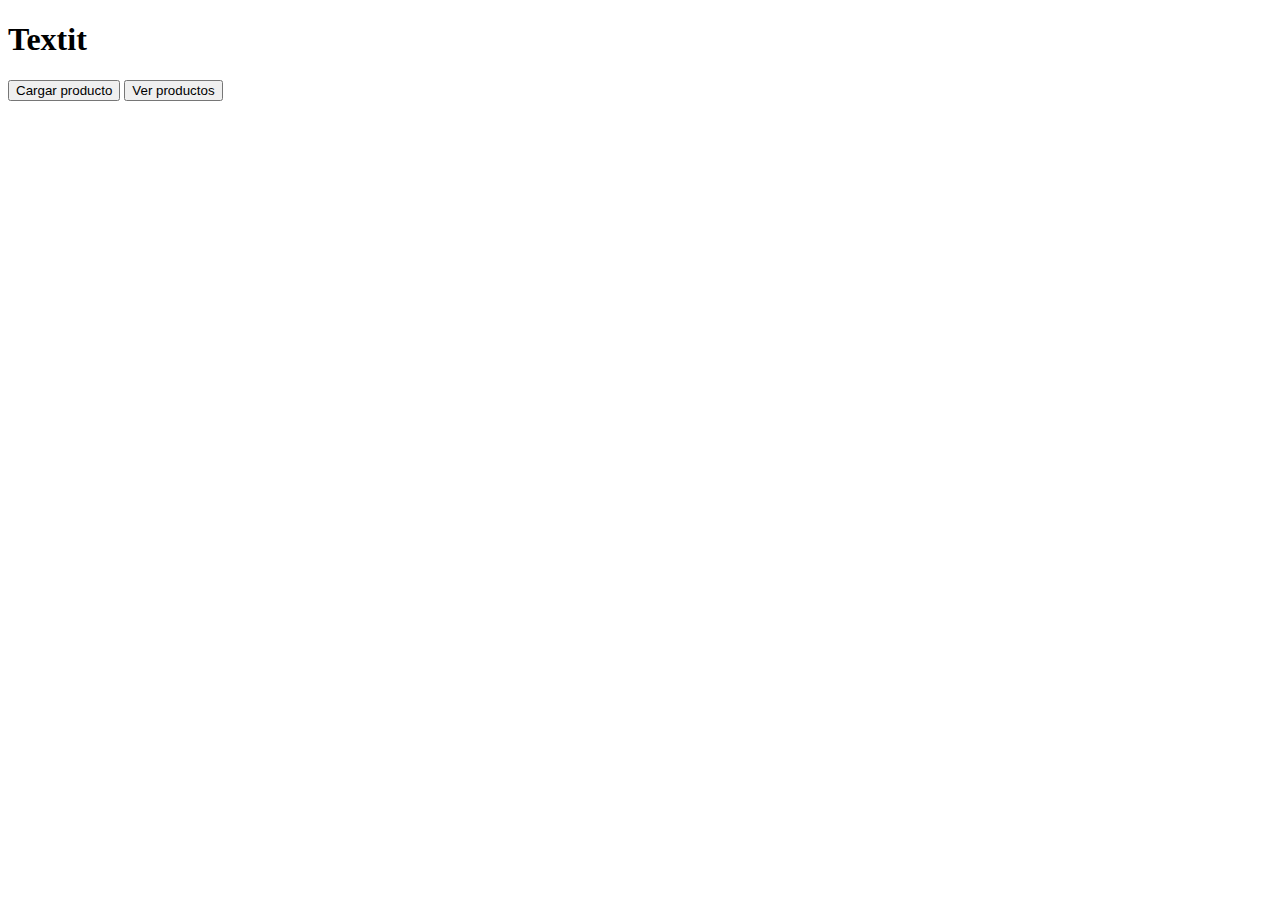
==== Parte2/index.html @ ced94f2c "el 2" ====
<!DOCTYPE html>
<html lang="en">
<head>
    <meta charset="UTF-8">
    <meta http-equiv="X-UA-Compatible" content="IE=edge">
    <meta name="viewport" content="width=device-width, initial-scale=1.0">
    <title>Ejercicio 2 - Parcial 1 - Programación I</title>
</head>
<body>
    <header> 
        <h1>Textit</h1>
    </header>
<main>

    <button onclick="cargarProducto()">Cargar producto</button>
    <button onclick="verProductos()">Ver productos</button>

</main>

</body>
</html>
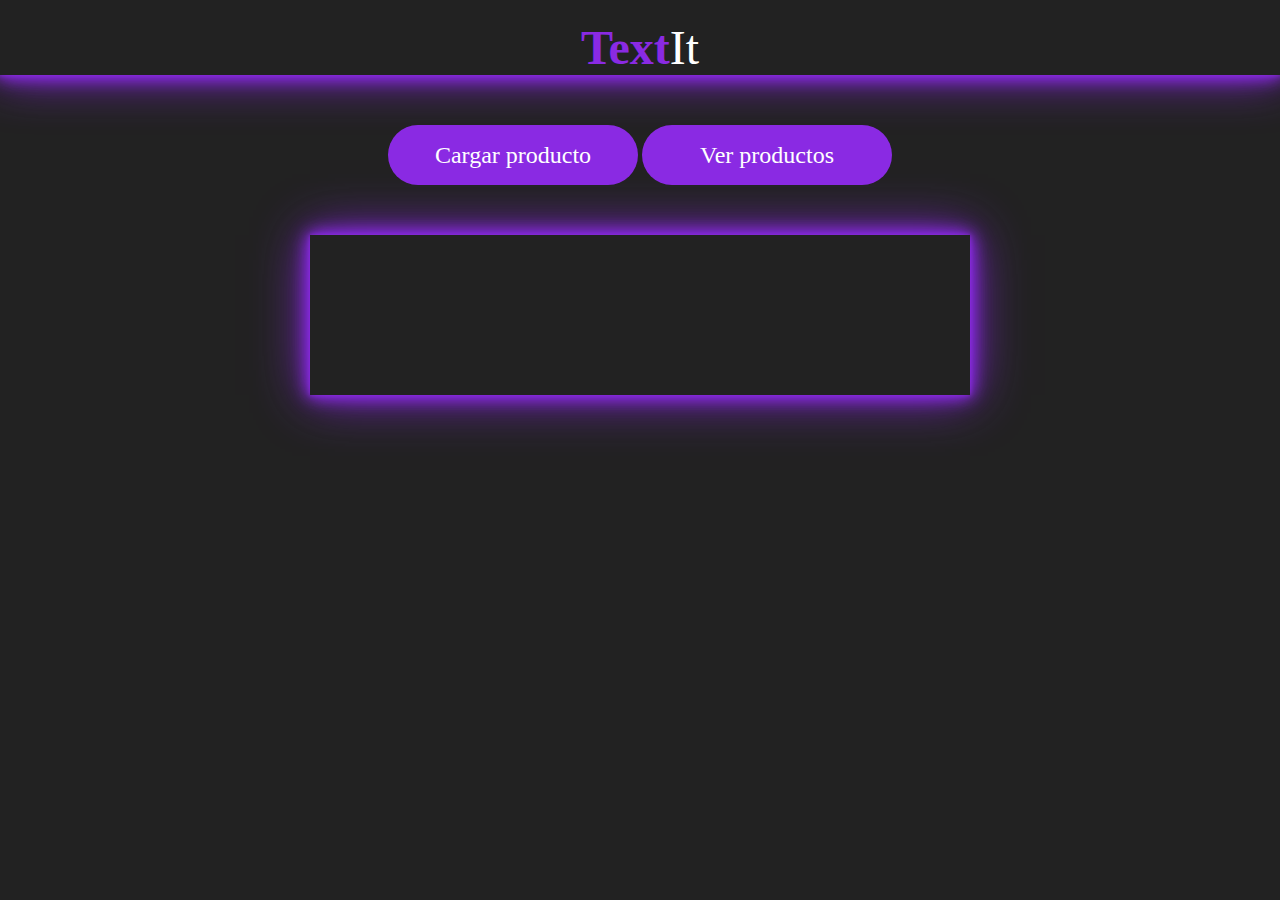
==== commit 4b4d331f: "estilos" ====
--- a/Parte2/index.html
+++ b/Parte2/index.html
@@ -5,17 +5,21 @@
     <meta http-equiv="X-UA-Compatible" content="IE=edge">
     <meta name="viewport" content="width=device-width, initial-scale=1.0">
     <title>Ejercicio 2 - Parcial 1 - Programación I</title>
+    <link rel="stylesheet" href="style.css">
 </head>
 <body>
-    <header> 
-        <h1>Textit</h1>
-    </header>
-<main>
-
-    <button onclick="cargarProducto()">Cargar producto</button>
-    <button onclick="verProductos()">Ver productos</button>
-
-</main>
-
+    <div class="container">
+        <header> 
+            <h1>Text<span class="it">It</span></h1>
+        </header>
+        <script src="js2.js"></script>
+        <div class="botones">
+            <button onclick="cargarProducto()">Cargar producto</button>
+            <button onclick="verProductos()">Ver productos</button>
+        </div>
+        <div class="info1">
+            <div id="Info"></div>
+        </div>
+    </div>
 </body>
 </html>--- a/Parte2/style.css
+++ b/Parte2/style.css
@@ -0,0 +1,82 @@
+*{
+    margin: 0;
+    padding: 0;
+    font-family: "Roboto";
+}
+h1{
+    font-size: 3rem;
+    text-align: center;
+    padding-top: 20px;
+    color: #8A2AE3;
+    font-weight: 800;
+    user-select: none;   
+    box-shadow: 0 0 5px #8A2AE3,
+    0 0 15px #8A2AE3,
+    0 0 20px #8A2AE3,
+    0 0 50px #8A2AE3; 
+}
+.botones{
+    text-align: center;
+    margin-top: 50px;
+    margin-bottom: 50px;
+}
+.botones button{
+    width: 250px;
+    height: 60px;
+    font-size: 1.5rem;
+    background: #8A2AE3;
+    color: white;
+    border-radius: 50px;
+    border: none;
+}
+.container{
+    min-height: 100vh;
+    background-color: #ffffff;
+}
+.texto{
+    text-align: justify;
+    color: rgb(255, 255, 255);
+    font-weight: 500;
+    font-size: 1.2rem;
+    list-style: none;
+    margin-top: 10px;
+}
+
+button:hover{
+    background: #8A2AE3;
+    color: #fff;
+    box-shadow: 0 0 5px #8A2AE3,
+                0 0 15px #8A2AE3,
+                0 0 20px #8A2AE3,
+                0 0 50px #8A2AE3;
+}
+.container{
+    background-color: #222222;
+}
+#Info{
+    width:500px;
+    height: auto;
+}
+#Info li span{
+    font-weight: 800;
+    font-size: 1.5rem;
+}
+.info1{
+    width: 500px;
+    height: auto;
+    margin: 0 auto;
+    display: flex;
+    box-shadow: 0 0 5px #8A2AE3,
+    0 0 15px #8A2AE3,
+    0 0 20px #8A2AE3,
+    0 0 50px #8A2AE3;
+    padding: 80px;
+}
+.it{
+    color: white;
+    font-weight: 300;
+}
+.precio{
+    color: #8A2AE3;
+    font-family: 2rem;
+}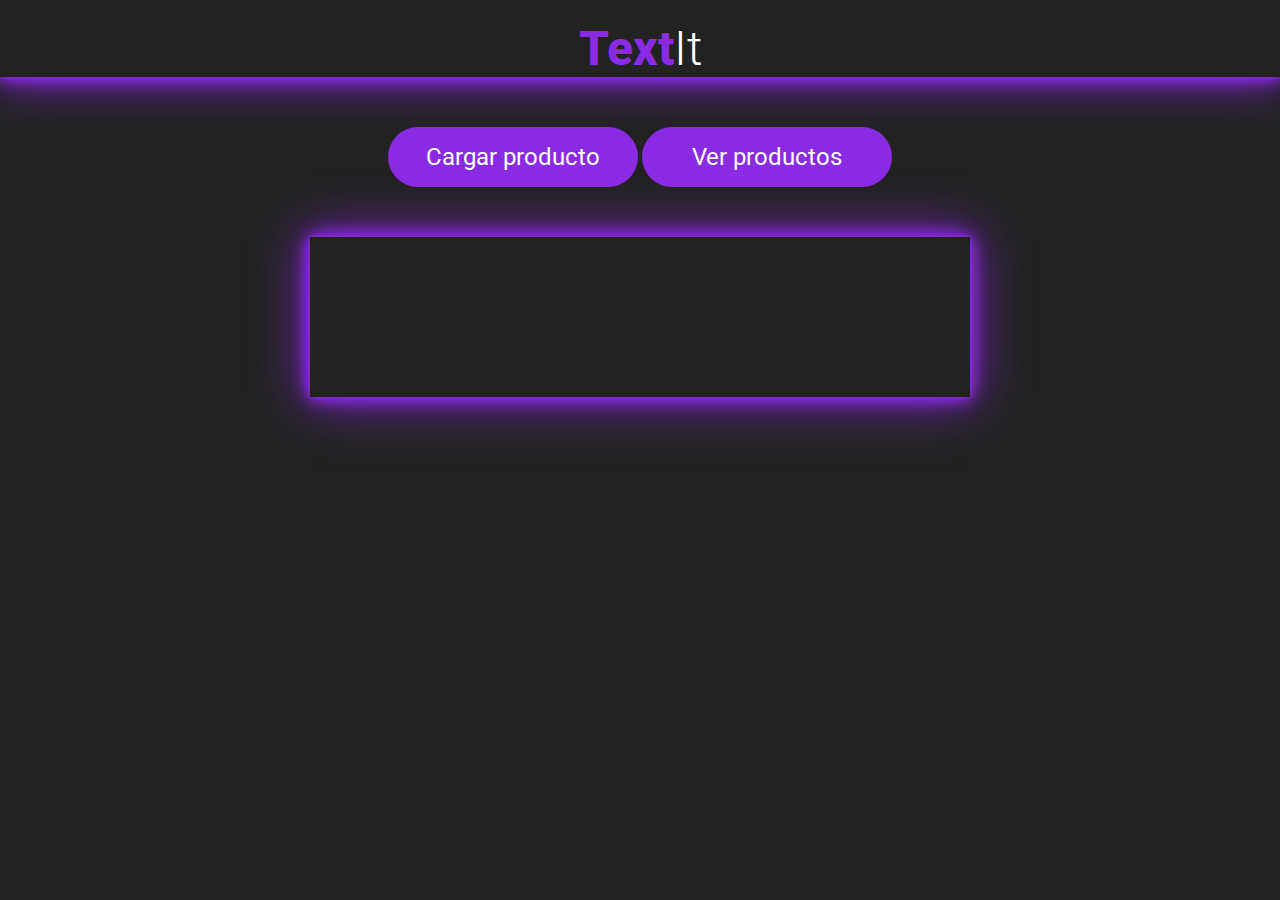
==== commit 69f72cd9: "Update index.html" ====
--- a/Parte2/index.html
+++ b/Parte2/index.html
@@ -6,6 +6,9 @@
     <meta name="viewport" content="width=device-width, initial-scale=1.0">
     <title>Ejercicio 2 - Parcial 1 - Programación I</title>
     <link rel="stylesheet" href="style.css">
+    <style>
+        @import url('https://fonts.googleapis.com/css2?family=Roboto&display=swap');
+    </style>   
 </head>
 <body>
     <div class="container">
@@ -22,4 +25,4 @@
         </div>
     </div>
 </body>
-</html>+</html>
